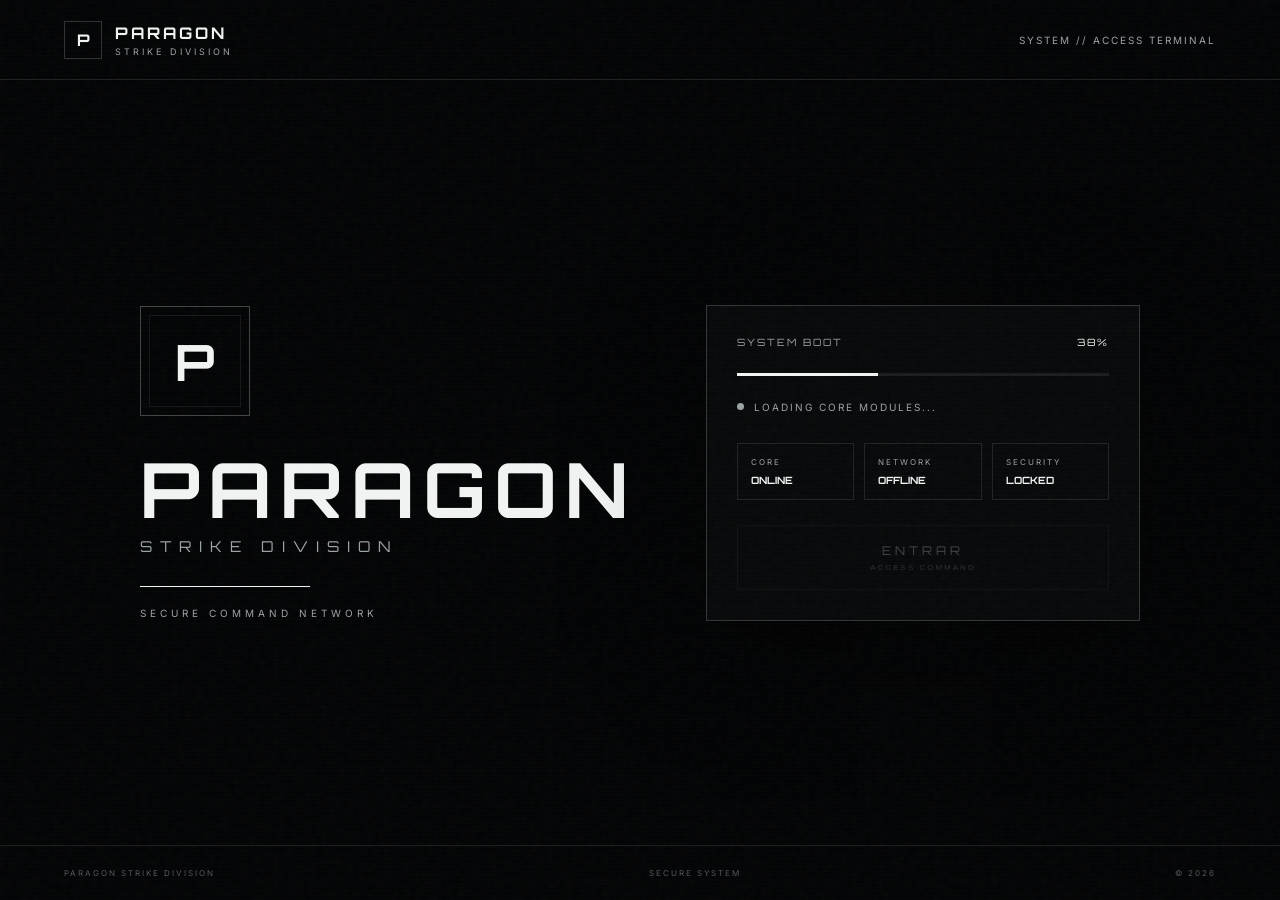
==== index.html @ 48b64b74 "Rename main.html to index.html" ====
<!DOCTYPE html>
<html lang="es">
<head>
    <meta charset="UTF-8">
    <meta name="viewport" content="width=device-width, initial-scale=1.0">

    <title>PARAGON STRIKE DIVISION</title>

    <link rel="stylesheet" href="css/style.css">
</head>

<body class="access-page">

    <!-- BACKGROUND -->
    <div class="background-grid"></div>
    <div class="scanlines"></div>
    <div class="noise"></div>

    <!-- TOP SYSTEM INFORMATION -->
    <header class="access-header">

        <div class="brand-small">
            <span class="brand-mark">P</span>

            <div>
                <strong>PARAGON</strong>
                <small>STRIKE DIVISION</small>
            </div>
        </div>

        <div class="system-code">
            SYSTEM // ACCESS TERMINAL
        </div>

    </header>


    <!-- MAIN ACCESS -->
    <main class="access-main">

        <section class="access-container">

            <div class="access-brand">

                <div class="access-mark">
                    P
                </div>

                <h1>PARAGON</h1>

                <h2>STRIKE DIVISION</h2>

                <div class="access-line"></div>

                <p>SECURE COMMAND NETWORK</p>

            </div>


            <!-- SYSTEM PANEL -->
            <div class="system-panel">

                <div class="panel-header">

                    <span>SYSTEM BOOT</span>

                    <span id="bootPercent">
                        00%
                    </span>

                </div>


                <div class="progress-container">

                    <div
                        id="progressBar"
                        class="progress-bar">
                    </div>

                </div>


                <div class="boot-status">

                    <span class="status-dot"></span>

                    <span id="bootStatus">
                        INITIALIZING SYSTEM...
                    </span>

                </div>


                <div class="terminal-data">

                    <div>
                        <span>CORE</span>
                        <strong id="coreStatus">WAITING</strong>
                    </div>

                    <div>
                        <span>NETWORK</span>
                        <strong id="networkStatus">OFFLINE</strong>
                    </div>

                    <div>
                        <span>SECURITY</span>
                        <strong id="securityStatus">LOCKED</strong>
                    </div>

                </div>


                <button
                    id="enterButton"
                    class="enter-button"
                    disabled>

                    <span>ENTRAR</span>
                    <small>ACCESS COMMAND</small>

                </button>

            </div>

        </section>

    </main>


    <!-- FOOTER -->
    <footer class="access-footer">

        <span>PARAGON STRIKE DIVISION</span>

        <span>SECURE SYSTEM</span>

        <span>© 2026</span>

    </footer>


    <script src="js/script.js"></script>

</body>
</html>
---- css/style.css ----
/* =========================================================
   PARAGON STRIKE DIVISION
   MAIN STYLE
========================================================= */

@import url('https://fonts.googleapis.com/css2?family=Orbitron:wght@400;500;600;700&family=Inter:wght@300;400;500;600&display=swap');


/* =========================================================
   VARIABLES
========================================================= */

:root {

    --black: #030405;
    --dark: #07090a;
    --panel: #0b0e10;
    --panel-light: #111518;

    --white: #f2f4f3;
    --gray: #9ba3a6;
    --gray-dark: #50575a;

    --line: rgba(255,255,255,.10);
    --line-light: rgba(255,255,255,.18);

    --green: #8fa99a;

}


/* =========================================================
   RESET
========================================================= */

* {

    margin: 0;
    padding: 0;

    box-sizing: border-box;

}


html {

    scroll-behavior: smooth;

}


body {

    min-height: 100vh;

    background: var(--black);

    color: var(--white);

    font-family: 'Inter', sans-serif;

    overflow-x: hidden;

}


/* =========================================================
   BACKGROUND
========================================================= */

.background-grid {

    position: fixed;

    inset: 0;

    pointer-events: none;

    background-image:

        linear-gradient(
            rgba(255,255,255,.025) 1px,
            transparent 1px
        ),

        linear-gradient(
            90deg,
            rgba(255,255,255,.025) 1px,
            transparent 1px
        );

    background-size: 55px 55px;

    opacity: .45;

}


.scanlines {

    position: fixed;

    inset: 0;

    pointer-events: none;

    z-index: 50;

    background:

        repeating-linear-gradient(
            to bottom,
            transparent 0,
            transparent 3px,
            rgba(255,255,255,.015) 4px
        );

}


.noise {

    position: fixed;

    inset: 0;

    pointer-events: none;

    opacity: .04;

    z-index: 51;

    background-image:
        url("data:image/svg+xml,%3Csvg viewBox='0 0 180 180' xmlns='http://www.w3.org/2000/svg'%3E%3Cfilter id='n'%3E%3CfeTurbulence type='fractalNoise' baseFrequency='.8' numOctaves='3' stitchTiles='stitch'/%3E%3C/filter%3E%3Crect width='100%25' height='100%25' filter='url(%23n)' opacity='.7'/%3E%3C/svg%3E");

}


/* =========================================================
   ACCESS PAGE
========================================================= */

.access-page {

    min-height: 100vh;

    display: flex;

    flex-direction: column;

}


.access-header {

    height: 80px;

    padding: 0 5vw;

    display: flex;

    align-items: center;

    justify-content: space-between;

    border-bottom: 1px solid var(--line);

}


.brand-small {

    display: flex;

    align-items: center;

    gap: 13px;

}


.brand-mark {

    width: 38px;
    height: 38px;

    border: 1px solid var(--line-light);

    display: grid;

    place-items: center;

    font-family: Orbitron;

    font-weight: 700;

}


.brand-small strong {

    display: block;

    font-family: Orbitron;

    letter-spacing: 3px;

}


.brand-small small {

    display: block;

    color: var(--gray);

    font-size: 9px;

    letter-spacing: 3px;

    margin-top: 3px;

}


.system-code {

    color: var(--gray);

    font-size: 10px;

    letter-spacing: 2px;

}


.access-main {

    flex: 1;

    display: grid;

    place-items: center;

    padding: 60px 20px;

}


.access-container {

    width: min(1000px, 100%);

    display: grid;

    grid-template-columns: 1fr 1fr;

    gap: 70px;

    align-items: center;

}


.access-brand {

    text-align: left;

}


.access-mark {

    width: 110px;
    height: 110px;

    border: 1px solid rgba(255,255,255,.25);

    display: grid;

    place-items: center;

    font-family: Orbitron;

    font-size: 50px;

    font-weight: 700;

    margin-bottom: 35px;

    position: relative;

}


.access-mark::after {

    content: "";

    position: absolute;

    inset: 8px;

    border: 1px solid rgba(255,255,255,.08);

}


.access-brand h1 {

    font-family: Orbitron;

    font-size: clamp(40px, 6vw, 76px);

    letter-spacing: 8px;

    line-height: 1;

}


.access-brand h2 {

    margin-top: 10px;

    color: var(--gray);

    font-family: Orbitron;

    font-size: 15px;

    letter-spacing: 8px;

    font-weight: 400;

}


.access-line {

    width: 170px;

    height: 1px;

    background: var(--white);

    margin: 30px 0 20px;

}


.access-brand p {

    color: var(--gray);

    font-size: 10px;

    letter-spacing: 4px;

}


/* =========================================================
   SYSTEM PANEL
========================================================= */

.system-panel {

    border: 1px solid var(--line-light);

    background: rgba(8,10,11,.92);

    padding: 30px;

    box-shadow:
        0 30px 100px rgba(0,0,0,.5);

}


.panel-header {

    display: flex;

    justify-content: space-between;

    color: var(--gray);

    font-family: Orbitron;

    font-size: 10px;

    letter-spacing: 2px;

}


.panel-header span:last-child {

    color: var(--white);

}


.progress-container {

    height: 3px;

    background: #1a1d1e;

    margin: 25px 0;

}


.progress-bar {

    width: 0%;

    height: 100%;

    background: var(--white);

    transition: width .08s linear;

}


.boot-status {

    display: flex;

    align-items: center;

    gap: 10px;

    font-size: 10px;

    letter-spacing: 2px;

    color: var(--gray);

}


.status-dot {

    width: 7px;
    height: 7px;

    background: var(--gray);

    border-radius: 50%;

}


.terminal-data {

    display: grid;

    grid-template-columns: repeat(3,1fr);

    gap: 10px;

    margin-top: 30px;

}


.terminal-data div {

    border: 1px solid var(--line);

    padding: 13px;

}


.terminal-data span {

    display: block;

    color: var(--gray);

    font-size: 8px;

    letter-spacing: 2px;

}


.terminal-data strong {

    display: block;

    margin-top: 7px;

    font-family: Orbitron;

    font-size: 10px;

}


.enter-button {

    width: 100%;

    margin-top: 25px;

    padding: 17px;

    background: transparent;

    color: var(--white);

    border: 1px solid var(--line-light);

    cursor: pointer;

    transition: .3s;

}


.enter-button span {

    display: block;

    font-family: Orbitron;

    letter-spacing: 4px;

    font-size: 12px;

}


.enter-button small {

    display: block;

    margin-top: 5px;

    color: var(--gray);

    font-size: 8px;

    letter-spacing: 2px;

}


.enter-button:hover:not(:disabled) {

    background: var(--white);

    color: var(--black);

}


.enter-button:disabled {

    opacity: .25;

    cursor: not-allowed;

}


.access-footer {

    height: 55px;

    padding: 0 5vw;

    display: flex;

    justify-content: space-between;

    align-items: center;

    color: var(--gray-dark);

    font-size: 8px;

    letter-spacing: 2px;

    border-top: 1px solid var(--line);

}


/* =========================================================
   COMMAND PAGE
========================================================= */

.command-page {

    background:
        radial-gradient(
            circle at 50% 0%,
            #121719 0%,
            var(--black) 50%
        );

}


.command-header {

    min-height: 82px;

    display: grid;

    grid-template-columns: 1fr 1fr 1fr;

    align-items: center;

    padding: 0 4vw;

    border-bottom: 1px solid var(--line);

}


.command-brand {

    display: flex;

    align-items: center;

    gap: 12px;

}


.command-brand strong {

    display: block;

    font-family: Orbitron;

    letter-spacing: 3px;

}


.command-brand span {

    display: block;

    color: var(--gray);

    font-size: 8px;

    letter-spacing: 3px;

    margin-top: 4px;

}


.command-center {

    text-align: center;

}


.command-center span,
.command-center strong {

    display: block;

}


.command-center span {

    color: var(--gray);

    font-size: 8px;

    letter-spacing: 3px;

}


.command-center strong {

    font-family: Orbitron;

    font-size: 10px;

    letter-spacing: 2px;

    margin-top: 5px;

}


.system-status {

    justify-self: end;

    display: flex;

    align-items: center;

    gap: 10px;

}


.online-dot {

    width: 8px;
    height: 8px;

    border-radius: 50%;

    background: #a7bdb0;

    box-shadow: 0 0 12px rgba(167,189,176,.5);

}


.system-status strong {

    display: block;

    font-family: Orbitron;

    font-size: 9px;

    letter-spacing: 1px;

}


.system-status small {

    display: block;

    color: var(--gray);

    font-size: 8px;

    margin-top: 4px;

}


.command-nav {

    display: flex;

    gap: 2px;

    padding: 0 4vw;

    border-bottom: 1px solid var(--line);

    overflow-x: auto;

}


.nav-button {

    padding: 17px 20px;

    background: transparent;

    border: 0;

    border-bottom: 2px solid transparent;

    color: var(--gray);

    font-family: Orbitron;

    font-size: 8px;

    letter-spacing: 1.5px;

    white-space: nowrap;

}


.nav-button.active {

    color: var(--white);

    border-bottom-color: var(--white);

}


.command-main {

    width: min(1400px, 92%);

    margin: auto;

}


/* =========================================================
   HERO
========================================================= */

.command-hero {

    min-height: 420px;

    display: flex;

    align-items: center;

    justify-content: space-between;

    border-bottom: 1px solid var(--line);

}


.section-code {

    color: var(--gray);

    font-family: Orbitron;

    font-size: 9px;

    letter-spacing: 3px;

}


.command-hero h1 {

    margin-top: 18px;

    font-family: Orbitron;

    font-size: clamp(35px,5vw,70px);

    line-height: 1.05;

    letter-spacing: 3px;

}


.command-hero h1 span {

    color: var(--gray);

}


.command-hero p {

    max-width: 500px;

    margin-top: 25px;

    color: var(--gray);

    line-height: 1.8;

    font-size: 13px;

}


.hero-system {

    display: flex;

    align-items: center;

    gap: 25px;

}


.system-circle {

    width: 140px;
    height: 140px;

    border: 1px solid var(--line-light);

    border-radius: 50%;

    display: grid;

    place-items: center;

    position: relative;

}


.system-circle::before {

    content: "";

    position: absolute;

    inset: 12px;

    border: 1px dashed var(--line-light);

    border-radius: 50%;

}


.system-circle span {

    font-family: Orbitron;

    font-size: 38px;

    z-index: 1;

}


.hero-system small,
.hero-system strong,
.hero-system > div:last-child span {

    display: block;

}


.hero-system small {

    color: var(--gray);

    font-size: 8px;

    letter-spacing: 2px;

}


.hero-system strong {

    font-family: Orbitron;

    margin: 8px 0;

    font-size: 11px;

}


.hero-system > div:last-child span {

    color: var(--gray);

    font-size: 8px;

}


/* =========================================================
   OVERVIEW
========================================================= */

.overview-grid {

    display: grid;

    grid-template-columns: repeat(4,1fr);

    border-bottom: 1px solid var(--line);

}


.overview-card {

    min-height: 180px;

    padding: 25px;

    border-right: 1px solid var(--line);

    position: relative;

}


.overview-card:last-child {

    border-right: 0;

}


.card-number {

    color: var(--gray-dark);

    font-family: Orbitron;

    font-size: 9px;

}


.overview-card small {

    display: block;

    margin-top: 25px;

    color: var(--gray);

    font-size: 8px;

    letter-spacing: 2px;

}


.overview-card strong {

    display: block;

    margin-top: 10px;

    font-family: Orbitron;

    font-size: 28px;

}


.card-status {

    display: block;

    margin-top: 8px;

    color: var(--gray-dark);

    font-size: 8px;

    letter-spacing: 1px;

}


/* =========================================================
   OPERATORS
========================================================= */

.operators-section {

    padding: 80px 0;

}


.section-heading {

    display: flex;

    justify-content: space-between;

    align-items: end;

    margin-bottom: 35px;

}


.section-heading h2 {

    margin-top: 10px;

    font-family: Orbitron;

    font-size: clamp(20px,3vw,32px);

    letter-spacing: 2px;

}


.operator-counter {

    color: var(--gray);

    font-family: Orbitron;

    font-size: 9px;

    letter-spacing: 2px;

}


.operators-grid {

    display: grid;

    grid-template-columns: repeat(3,1fr);

    gap: 12px;

}


.operator-card {

    background: rgba(10,13,14,.85);

    border: 1px solid var(--line);

    padding: 24px;

    min-height: 250px;

    cursor: pointer;

    transition: .3s;

    position: relative;

    overflow: hidden;

}


.operator-card::before {

    content: "";

    position: absolute;

    top: 0;
    left: 0;

    width: 100%;

    height: 2px;

    background: transparent;

}


.operator-card:hover {

    border-color: var(--line-light);

    transform: translateY(-4px);

}


.operator-card:hover::before {

    background: var(--white);

}


.operator-number {

    color: var(--gray-dark);

    font-family: Orbitron;

    font-size: 9px;

}


.operator-card h3 {

    margin-top: 35px;

    font-family: Orbitron;

    font-size: 22px;

    letter-spacing: 2px;

}


.operator-real-name {

    color: var(--gray);

    margin-top: 5px;

    font-size: 11px;

}


.operator-specialty {

    margin-top: 25px;

    color: var(--gray);

    font-size: 9px;

    letter-spacing: 1px;

}


.operator-bottom {

    position: absolute;

    bottom: 22px;

    left: 24px;
    right: 24px;

    display: flex;

    justify-content: space-between;

    align-items: center;

}


.operator-level {

    color: var(--gray-dark);

    font-family: Orbitron;

    font-size: 9px;

}


.operator-state {

    font-size: 8px;

    letter-spacing: 1px;

}


.operator-state.active {

    color: #a7bdb0;

}


.operator-state.missing {

    color: #b7a7a7;

}


.operator-state.classified {

    color: #aaa;

}


.operator-state.unknown {

    color: #777;

}


.operator-state.reserve {

    color: #aaa;

}


/* =========================================================
   MODAL
========================================================= */

.operator-modal {

    position: fixed;

    inset: 0;

    display: none;

    align-items: center;

    justify-content: center;

    padding: 25px;

    z-index: 100;

}


.operator-modal.open {

    display: flex;

}


.modal-overlay {

    position: absolute;

    inset: 0;

    background: rgba(0,0,0,.86);

    backdrop-filter: blur(8px);

}


.operator-file {

    width: min(1050px,100%);

    max-height: 90vh;

    overflow-y: auto;

    background: #080a0b;

    border: 1px solid var(--line-light);

    position: relative;

    z-index: 2;

    box-shadow: 0 30px 100px rgba(0,0,0,.8);

}


.close-modal {

    position: absolute;

    top: 18px;
    right: 20px;

    width: 35px;
    height: 35px;

    background: transparent;

    border: 1px solid var(--line);

    color: var(--white);

    font-size: 23px;

    cursor: pointer;

    z-index: 5;

}


.close-modal:hover {

    background: var(--white);

    color: var(--black);

}


.file-header {

    padding: 22px 30px;

    border-bottom: 1px solid var(--line);

    display: flex;

    justify-content: space-between;

}


.file-header span {

    display: block;

    color: var(--gray);

    font-size: 8px;

    letter-spacing: 2px;

}


.file-header strong {

    display: block;

    margin-top: 5px;

    font-family: Orbitron;

    font-size: 11px;

}


.file-status {

    align-self: center;

    font-family: Orbitron;

    font-size: 8px;

    letter-spacing: 1px;

}


.file-content {

    padding: 35px;

}


.file-profile {

    display: grid;

    grid-template-columns: 180px 1fr;

    gap: 30px;

    align-items: center;

}


.profile-image {

    height: 210px;

    border: 1px solid var(--line);

    display: grid;

    place-items: center;

    position: relative;

}


.profile-image span {

    font-family: Orbitron;

    font-size: 65px;

    color: var(--gray-dark);

}


.profile-image small {

    position: absolute;

    bottom: 10px;

    color: var(--gray-dark);

    font-size: 7px;

    letter-spacing: 2px;

}


.profile-name > span {

    color: var(--gray);

    font-family: Orbitron;

    font-size: 12px;

    letter-spacing: 4px;

}


.profile-name h2 {

    margin-top: 12px;

    font-family: Orbitron;

    font-size: 35px;

}


.profile-name p {

    margin-top: 10px;

    color: var(--gray);

    font-size: 10px;

    letter-spacing: 2px;

}


/* =========================================================
   DATA
========================================================= */

.file-data {

    display: grid;

    grid-template-columns: repeat(3,1fr);

    border-top: 1px solid var(--line);

    border-left: 1px solid var(--line);

    margin-top: 35px;

}


.data-row {

    padding: 17px;

    border-right: 1px solid var(--line);

    border-bottom: 1px solid var(--line);

}


.data-row span {

    display: block;

    color: var(--gray-dark);

    font-size: 8px;

    letter-spacing: 2px;

}


.data-row strong {

    display: block;

    margin-top: 7px;

    font-size: 11px;

}


/* =========================================================
   FILE SECTIONS
========================================================= */

.file-section {

    margin-top: 30px;

}


.file-section > span {

    color: var(--gray);

    font-family: Orbitron;

    font-size: 8px;

    letter-spacing: 2px;

}


.file-section p {

    margin-top: 12px;

    color: #b6bdbe;

    font-size: 12px;

    line-height: 1.8;

}


.tags {

    display: flex;

    flex-wrap: wrap;

    gap: 8px;

    margin-top: 12px;

}


.tags span {

    padding: 9px 12px;

    border: 1px solid var(--line);

    color: var(--gray);

    font-size: 8px;

    letter-spacing: 1px;

}


.file-footer {

    padding: 18px 30px;

    border-top: 1px solid var(--line);

    display: flex;

    justify-content: space-between;

    color: var(--gray-dark);

    font-size: 7px;

    letter-spacing: 2px;

}


/* =========================================================
   RESPONSIVE
========================================================= */

@media (max-width: 900px) {

    .access-container {

        grid-template-columns: 1fr;

        gap: 45px;

    }

    .access-brand {

        text-align: center;

    }

    .access-mark {

        margin: 0 auto 25px;

    }

    .access-line {

        margin: 25px auto 20px;

    }

    .command-header {

        grid-template-columns: 1fr;

        gap: 15px;

        padding: 20px 4vw;

    }

    .command-center {

        display: none;

    }

    .system-status {

        justify-self: start;

    }

    .overview-grid {

        grid-template-columns: repeat(2,1fr);

    }

    .overview-card:nth-child(2) {

        border-right: 0;

    }

    .overview-card:nth-child(3) {

        border-top: 1px solid var(--line);

    }

    .overview-card:nth-child(4) {

        border-top: 1px solid var(--line);

    }

    .operators-grid {

        grid-template-columns: repeat(2,1fr);

    }

}


@media (max-width: 600px) {

    .access-header {

        padding: 0 20px;

    }

    .system-code {

        display: none;

    }

    .access-main {

        padding: 40px 20px;

    }

    .terminal-data {

        grid-template-columns: 1fr;

    }

    .access-footer {

        padding: 0 20px;

    }

    .access-footer span:nth-child(2) {

        display: none;

    }

    .command-hero {

        flex-direction: column;

        align-items: flex-start;

        justify-content: center;

        gap: 50px;

        padding: 60px 0;

    }

    .hero-system {

        width: 100%;

    }

    .overview-grid {

        grid-template-columns: 1fr;

    }

    .overview-card {

        border-right: 0 !important;

        border-bottom: 1px solid var(--line);

    }

    .operators-grid {

        grid-template-columns: 1fr;

    }

    .section-heading {

        align-items: flex-start;

        flex-direction: column;

        gap: 15px;

    }

    .file-profile {

        grid-template-columns: 1fr;

    }

    .file-data {

        grid-template-columns: 1fr 1fr;

    }

    .file-content {

        padding: 22px;

    }

    .file-footer {

        flex-direction: column;

        gap: 8px;

    }

}
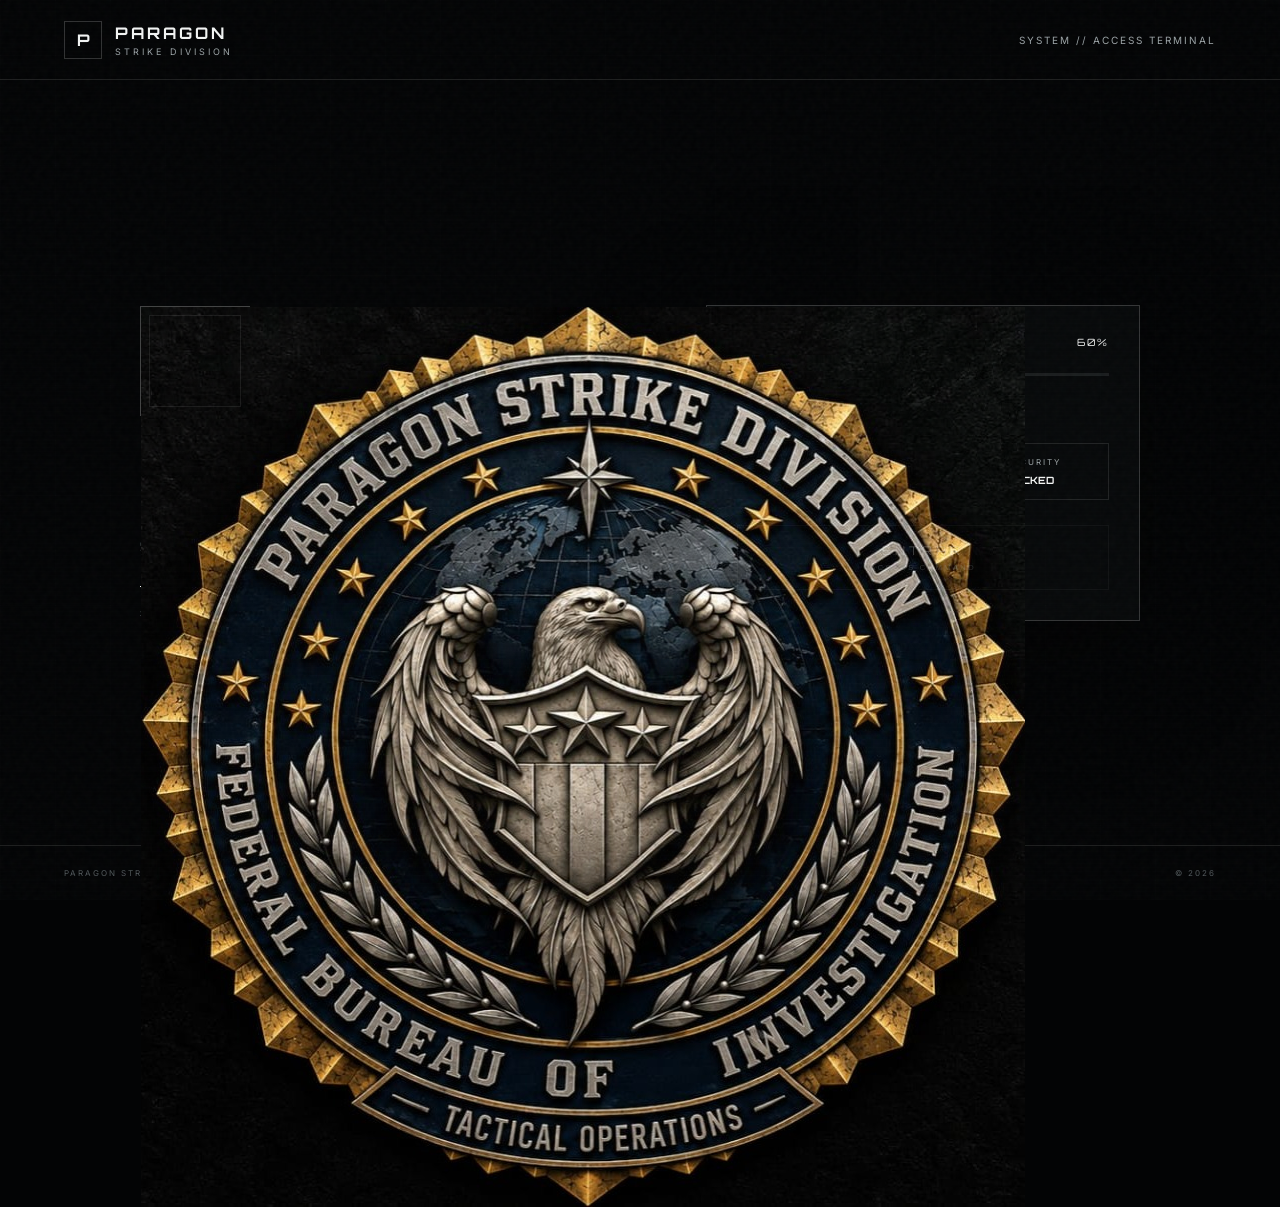
==== commit 7fbae58a: "Update index.html" ====
--- a/index.html
+++ b/index.html
@@ -42,9 +42,11 @@
 
             <div class="access-brand">
 
-                <div class="access-mark">
-                    P
-                </div>
+ <div class="access-mark">
+    <img
+        src="assets/logo/paragon-logo.png"
+        alt="PARAGON STRIKE DIVISION">
+</div>
 
                 <h1>PARAGON</h1>
 
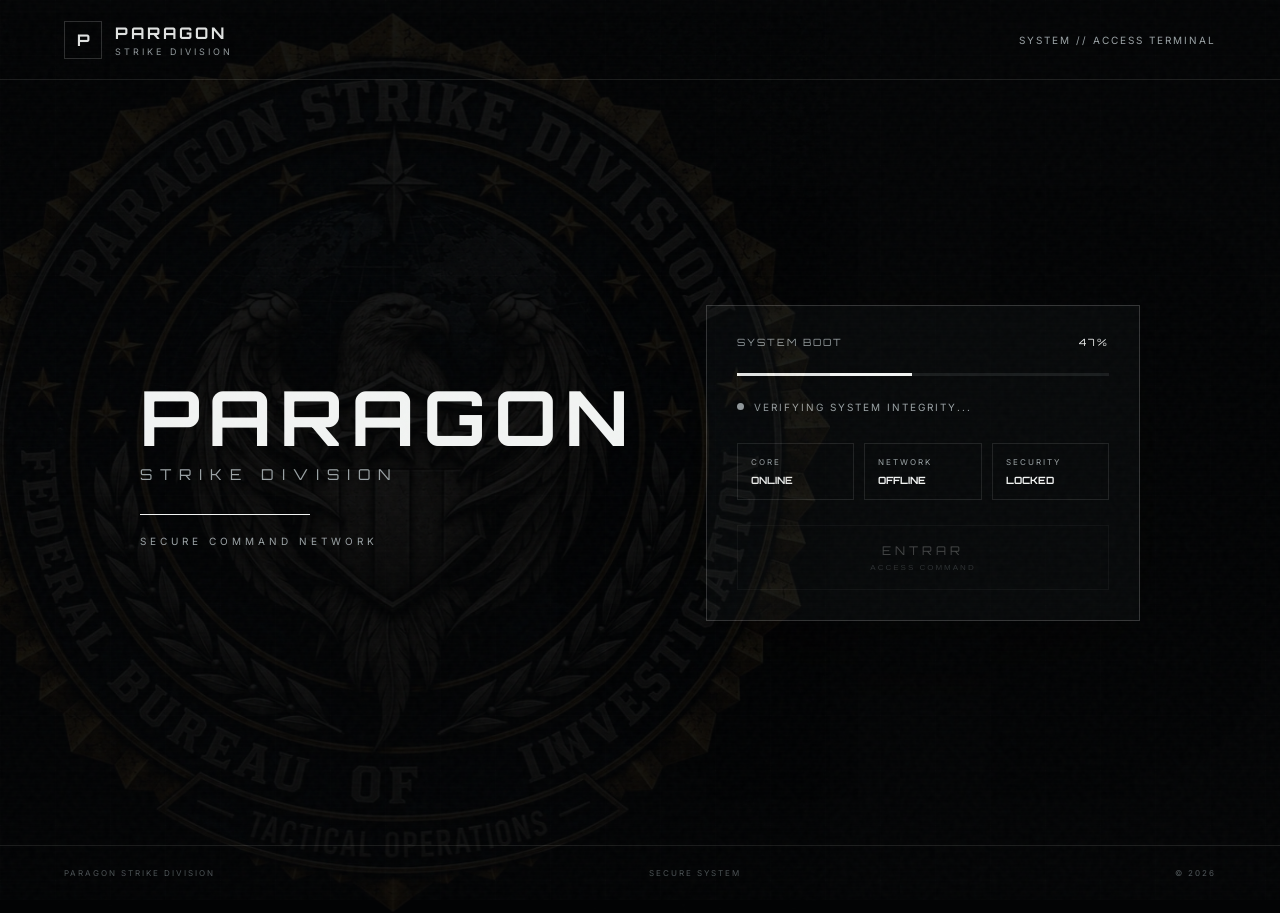
==== commit 8e8ea076: "Add audio element for welcome audio" ====
--- a/index.html
+++ b/index.html
@@ -143,6 +143,8 @@
     </footer>
 
 
+    <audio id="welcomeAudio" src="media/audio/bienvenida.mp3"></audio>
+
     <script src="js/script.js"></script>
 
 </body>
--- a/css/style.css
+++ b/css/style.css
@@ -263,46 +263,54 @@
 }
 
 
+/* =========================================================
+   ACCESS BRAND
+========================================================= */
+
 .access-brand {
 
     text-align: left;
 
+    position: relative;
+
+    z-index: 1;
+
 }
 
 
 .access-mark {
 
-    width: 110px;
-    height: 110px;
-
-    border: 1px solid rgba(255,255,255,.25);
+    width: 900px;
+    height: 900px;
+
+    position: absolute;
+
+    left: 50%;
+    top: 50%;
+
+    transform: translate(-50%, -50%);
 
     display: grid;
 
     place-items: center;
 
-    font-family: Orbitron;
-
-    font-size: 50px;
-
-    font-weight: 700;
-
-    margin-bottom: 35px;
-
-    position: relative;
-
-}
-
-
-.access-mark::after {
-
-    content: "";
-
-    position: absolute;
-
-    inset: 8px;
-
-    border: 1px solid rgba(255,255,255,.08);
+    pointer-events: none;
+
+    z-index: -1;
+
+    opacity: .07;
+
+}
+
+
+.access-mark img {
+
+    width: 900px;
+    height: 900px;
+
+    object-fit: contain;
+
+    display: block;
 
 }
 
@@ -894,10 +902,10 @@
 
 .system-circle {
 
-    width: 140px;
-    height: 140px;
-
-    border: 1px solid var(--line-light);
+    width: 600px;
+    height: 600px;
+
+    border: 0;
 
     border-radius: 50%;
 
@@ -907,32 +915,20 @@
 
     position: relative;
 
-}
-
-
-.system-circle::before {
-
-    content: "";
-
-    position: absolute;
-
-    inset: 12px;
-
-    border: 1px dashed var(--line-light);
-
-    border-radius: 50%;
-
-}
-
-
-.system-circle span {
-
-    font-family: Orbitron;
-
-    font-size: 38px;
-
-    z-index: 1;
-
+    flex-shrink: 0;
+
+}
+
+
+.system-circle img {
+    width: 500px;
+    height: 500px;
+
+    object-fit: contain;
+
+    display: block;
+
+    opacity: 0.15;
 }
 
 
@@ -1692,6 +1688,25 @@
    RESPONSIVE
 ========================================================= */
 
+@media (max-width: 1100px) {
+
+    .system-circle {
+
+        width: 420px;
+        height: 420px;
+
+    }
+
+    .system-circle img {
+
+        width: 420px;
+        height: 420px;
+
+    }
+
+}
+
+
 @media (max-width: 900px) {
 
     .access-container {
@@ -1710,7 +1725,22 @@
 
     .access-mark {
 
-        margin: 0 auto 25px;
+        width: 700px;
+        height: 700px;
+
+        left: 50%;
+        top: 50%;
+
+        transform: translate(-50%, -50%);
+
+        margin: 0;
+
+    }
+
+    .access-mark img {
+
+        width: 700px;
+        height: 700px;
 
     }
 
@@ -1772,6 +1802,26 @@
 
     }
 
+    .hero-system {
+
+        gap: 20px;
+
+    }
+
+    .system-circle {
+
+        width: 320px;
+        height: 320px;
+
+    }
+
+    .system-circle img {
+
+        width: 320px;
+        height: 320px;
+
+    }
+
 }
 
 
@@ -1795,6 +1845,37 @@
 
     }
 
+    .access-mark {
+
+        width: 500px;
+        height: 500px;
+
+        left: 50%;
+        top: 50%;
+
+        transform: translate(-50%, -50%);
+
+    }
+
+    .access-mark img {
+
+        width: 500px;
+        height: 500px;
+
+    }
+
+    .access-brand h1 {
+
+        letter-spacing: 5px;
+
+    }
+
+    .access-brand h2 {
+
+        letter-spacing: 5px;
+
+    }
+
     .terminal-data {
 
         grid-template-columns: 1fr;
@@ -1831,6 +1912,24 @@
 
         width: 100%;
 
+        flex-direction: column;
+
+        align-items: flex-start;
+
+    }
+
+    .system-circle {
+
+        width: 260px;
+        height: 260px;
+
+    }
+
+    .system-circle img {
+
+        width: 260px;
+        height: 260px;
+
     }
 
     .overview-grid {
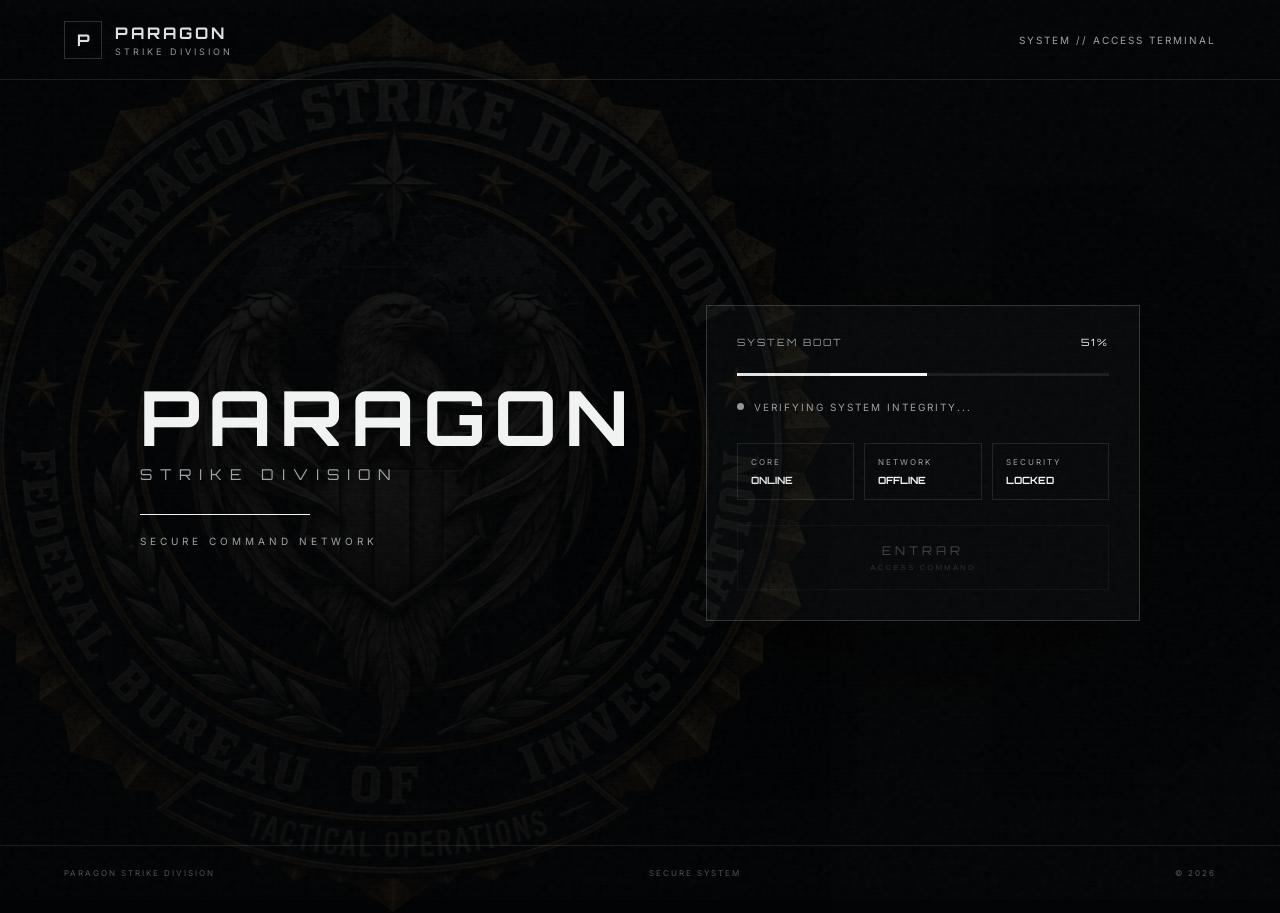
==== commit cd7f777f: "Update index.html" ====
--- a/index.html
+++ b/index.html
@@ -143,7 +143,7 @@
     </footer>
 
 
-    <audio id="welcomeAudio" src="media/audio/bienvenida.mp3"></audio>
+  <audio id="welcomeAudio" src="media/bienvenida.mp3"></audio>
 
     <script src="js/script.js"></script>
 
